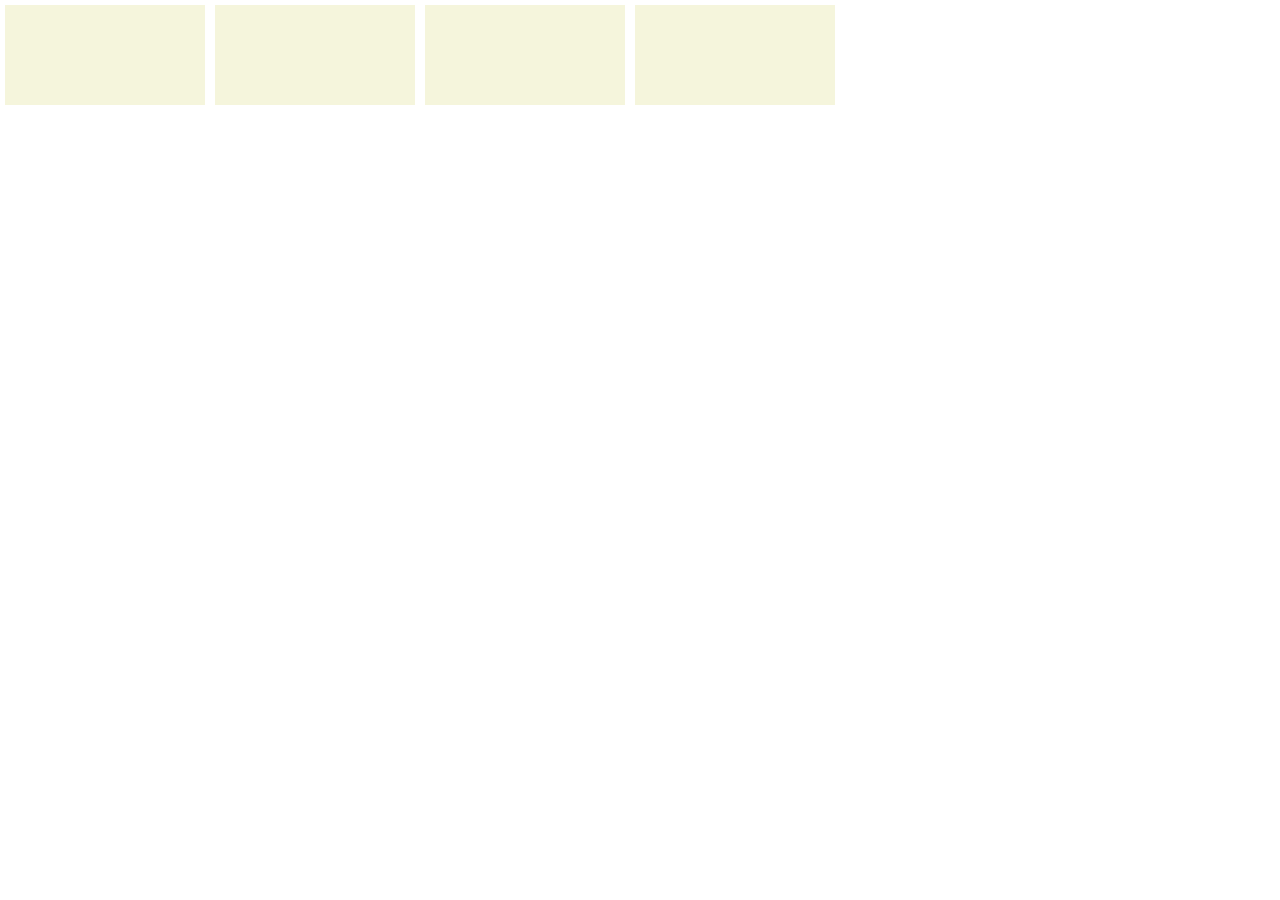
==== ws-teste/index.html @ e72df857 "criando" ====
<!DOCTYPE html>
<html lang="pt-br">
<head>
    <meta charset="UTF-8">
    <title>Teste</title>
    <link rel="stylesheet" href="style.css">
</head>
<body>
    <main>
        <div class="conteiner">
            <div class="caixa"></div>
            <div class="caixa"></div>
            <div class="caixa"></div>
            <div class="caixa"></div>
        </div>
    </main>
</body>
</html>
---- ws-teste/style.css ----
@charset "UTF-8";

* {
    padding: 0;
    margin: 0;
    box-sizing: border-box;
}

div.conteiner {
    display: flex;
    width: 100%;
    height: 100%;
}

div.caixa {
    width: 200px;
    height: 100px;
    margin: 5px;
    padding: 5px;
    background-color: beige;
}
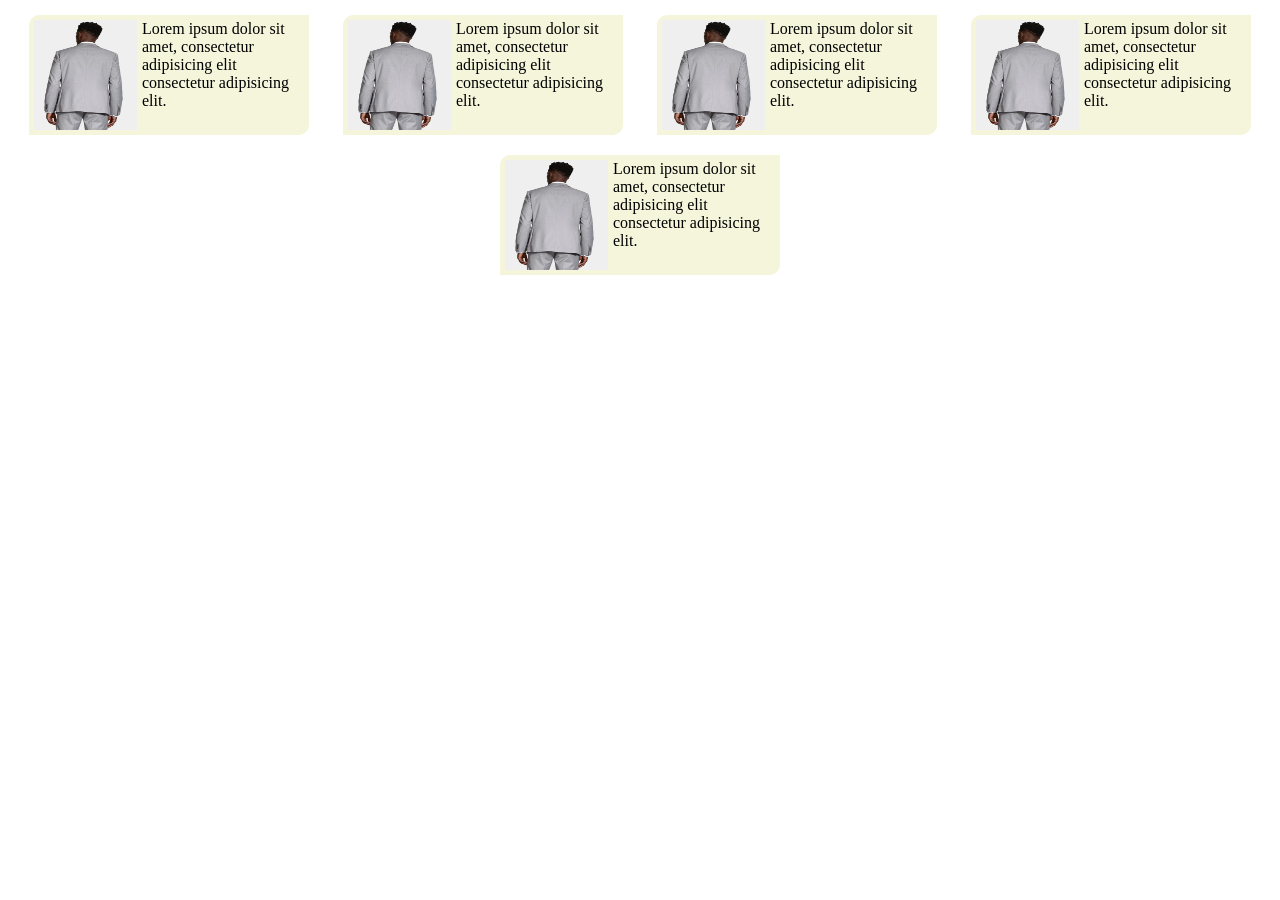
==== commit f6f3dafd: "adicionei imagens e estilo basico" ====
--- a/ws-teste/index.html
+++ b/ws-teste/index.html
@@ -7,11 +7,33 @@
 </head>
 <body>
     <main>
-        <div class="conteiner">
-            <div class="caixa"></div>
-            <div class="caixa"></div>
-            <div class="caixa"></div>
-            <div class="caixa"></div>
+        <div class="conteiner-flex">
+            <div class="conteiner">
+                <div class="caixa">
+                    <div class="foto"><img src="imagens/D_NQ_NP_2X_789340-MLB110228436227_042026-F-costume-poliviscose-regular-cinza-claro.webp" alt=""></div>
+                    <div class="texto">Lorem ipsum dolor sit amet, consectetur adipisicing elit consectetur adipisicing elit.</div>
+                </div>
+
+                <div class="caixa">
+                    <div class="foto"><img src="imagens/D_NQ_NP_2X_789340-MLB110228436227_042026-F-costume-poliviscose-regular-cinza-claro.webp" alt=""></div>
+                    <div class="texto">Lorem ipsum dolor sit amet, consectetur adipisicing elit consectetur adipisicing elit.</div>
+                </div>
+
+                <div class="caixa">
+                    <div class="foto"><img src="imagens/D_NQ_NP_2X_789340-MLB110228436227_042026-F-costume-poliviscose-regular-cinza-claro.webp" alt=""></div>
+                    <div class="texto">Lorem ipsum dolor sit amet, consectetur adipisicing elit consectetur adipisicing elit.</div>
+                </div>
+
+                <div class="caixa">
+                    <div class="foto"><img src="imagens/D_NQ_NP_2X_789340-MLB110228436227_042026-F-costume-poliviscose-regular-cinza-claro.webp" alt=""></div>
+                    <div class="texto">Lorem ipsum dolor sit amet, consectetur adipisicing elit consectetur adipisicing elit.</div>
+                </div>
+
+                <div class="caixa">
+                    <div class="foto"><img src="imagens/D_NQ_NP_2X_789340-MLB110228436227_042026-F-costume-poliviscose-regular-cinza-claro.webp" alt=""></div>
+                    <div class="texto">Lorem ipsum dolor sit amet, consectetur adipisicing elit consectetur adipisicing elit.</div>
+                </div>
+            </div>
         </div>
     </main>
 </body>
--- a/ws-teste/style.css
+++ b/ws-teste/style.css
@@ -6,16 +6,43 @@
     box-sizing: border-box;
 }
 
+div.conteiner-flex {
+
+}
+
 div.conteiner {
     display: flex;
     width: 100%;
     height: 100%;
+    padding: 10px;
+
+    gap: 10px;
+    flex-direction: column;
+    flex-flow: wrap;
+    justify-content: space-evenly;
 }
 
 div.caixa {
-    width: 200px;
-    height: 100px;
+    display: flex;
+    width: 280px;
+    height: 120px;
     margin: 5px;
     padding: 5px;
+    border-radius: 10px 0px;
     background-color: beige;
+}
+
+div.foto {
+    width: 40%;
+    padding-right: 5px;
+}
+
+div.foto img {
+    width: 100%;
+    height: 100%;
+}
+
+div.texto {
+    word-wrap: break-word;
+    width: 60%;
 }
